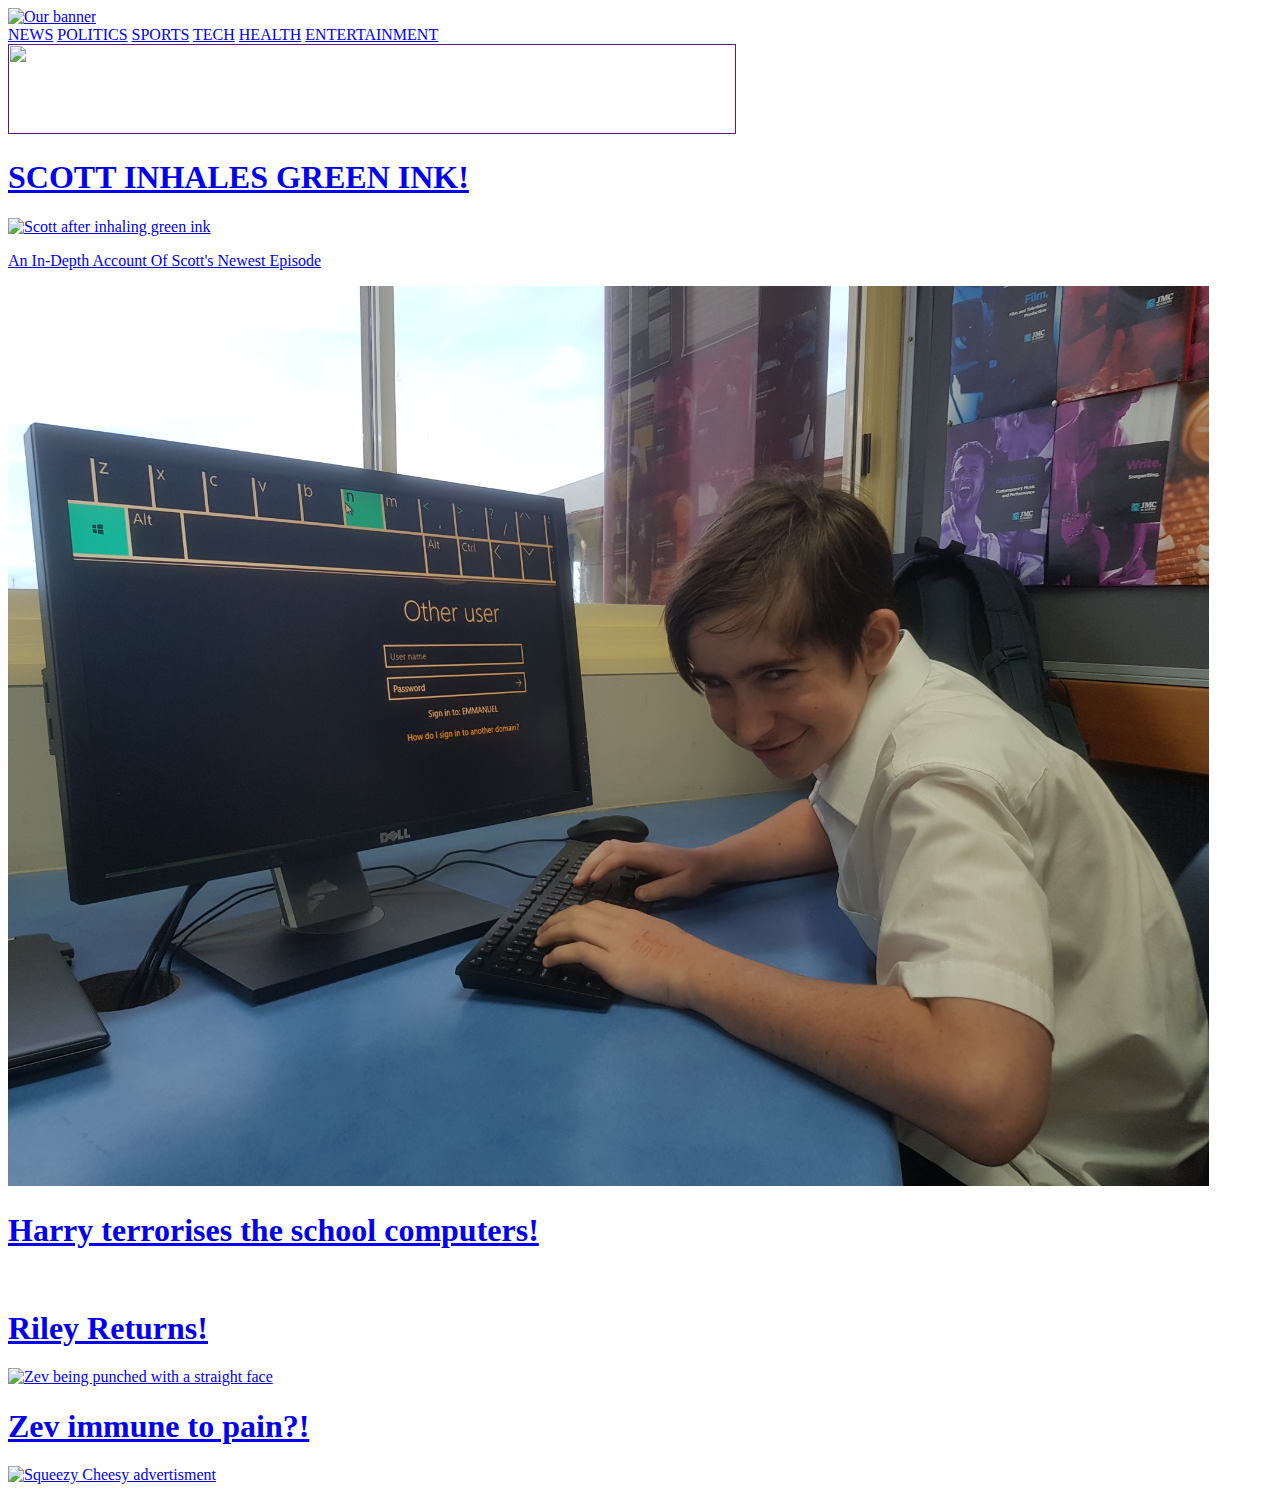
==== index.html @ 620fd35c "Add files via upload" ====
<!doctype html>
<html>
<head>
<meta name="viewport" content="width=device-width, initial-scale=1" scharset="utf-8">
<title>The Daily Tribune</title>
<link href="styles3.css" rel="stylesheet" type="text/css">
<link rel="shortcut icon" href="/favicon.ico">
    <link rel="icon" sizes="16x16 32x32 64x64" href="favicon.ico">
    <link rel="icon" type="image/png" sizes="196x196" href="favicon-192.png">
    <link rel="icon" type="image/png" sizes="160x160" href="favicon-160.png">
    <link rel="icon" type="image/png" sizes="96x96" href="favicon-96.png">
    <link rel="icon" type="image/png" sizes="64x64" href="favicon-64.png">
    <link rel="icon" type="image/png" sizes="32x32" href="favicon-32.png">
    <link rel="icon" type="image/png" sizes="16x16" href="favicon-16.png">
    <link rel="apple-touch-icon" href="favicon-57.png">
    <link rel="apple-touch-icon" sizes="114x114" href="favicon-114.png">
    <link rel="apple-touch-icon" sizes="72x72" href="favicon-72.png">
    <link rel="apple-touch-icon" sizes="144x144" href="favicon-144.png">
    <link rel="apple-touch-icon" sizes="60x60" href="favicon-60.png">
    <link rel="apple-touch-icon" sizes="120x120" href="favicon-120.png">
    <link rel="apple-touch-icon" sizes="76x76" href="favicon-76.png">
    <link rel="apple-touch-icon" sizes="152x152" href="favicon-152.png">
    <link rel="apple-touch-icon" sizes="180x180" href="favicon-180.png">
    <meta name="msapplication-TileColor" content="#FFFFFF">
    <meta name="msapplication-TileImage" content="favicon-144.png">
    <meta name="msapplication-config" content="/browserconfig.xml">
<script>
function playAnimation()
{
	document.getElementById('animation').src = "squeezy-cheesy2.gif";
	
}
function showStatic()
{
	document.getElementById('animation').src = "squeezy-cheesy.png"
}
</script>


</head>
<div class="Container">

	<div class= "banner">
    	<a href="index.html">	
    		<img src="IST WEBSITE BANNER.png" width="1500" height="292.95" alt="Our banner"/>
    	</a>
    </div>
    
    <div class="navbar">
    	<a class="button" href="breaking.html">NEWS</a>
        <a class="button" href="politics.html">POLITICS</a>
        <a class="button" href="sports.html">SPORTS</a>
        <a class="button" href="tech.html">TECH</a>
        <a class="button" href="health.html">HEALTH</a>
    	<a class="button" href="entertainment.html">ENTERTAINMENT</a>
    </div>
    
    <div class="main">
    
    	<div class="advert">
    	 	<a href="" target="_blank">
    	    	<img src="TheRealKims.png" width="728" height="90" onClick="" alt=""/>
    	   	</a>
    	</div>
    	
    	<div class="Stories">
        	<div class="splash" >
            	<a class="storylink" href="firststory.html">
            		<h1 class="firststory">SCOTT INHALES GREEN INK!</h1>
            		<img src="scottTHEthot.jpg" width="806.4" height="604.8" alt="Scott after inhaling green ink">
                	<p class="FirstStory">An In-Depth Account Of Scott's Newest Episode</p>
                </a>
        	</div>
        	
        	<div class="mainStories">
        		<div class="LeftStories">
            		<a class="storylink" href="left1.html">
            			<img class="centerstory" src="harryterror.jpg" width="95%" height="95%" alt="Harry terrorising the computers">
            			<h1 class="leftstory">Harry terrorises the school computers!</h1>
            		</a>
            		<a href="left2.html">
            			<img>
            			<h1 class="leftstory">Riley Returns!</h1>
            		</a>
            	</div>
            
            	<div class="CenterStories">
            		<a class="storylink" href="center1.html">
            			<img class="centerstory" src="zevimmune.jpg" width="95%" height="95%" alt="Zev being punched with a straight face"> 
       					<h1 class="centerstory">Zev immune to pain?!</h1>
       				</a>
            	</div>
		 	
            	<div class="RightAdvert">
        			<a href="https://en.wikipedia.org/wiki/Easy_Cheese" target="_blank">
            			<img id="animation" class="advertisment" src="squeezy-cheesy.png" width="160" height="600" alt="Squeezy Cheesy advertisment" onMouseOver="playAnimation()" onmouseout="showStatic()">
            		</a>
        	
            	</div>
            	
            </div>
        
        </div>
       
	</div>
    
</div>
        
</html>
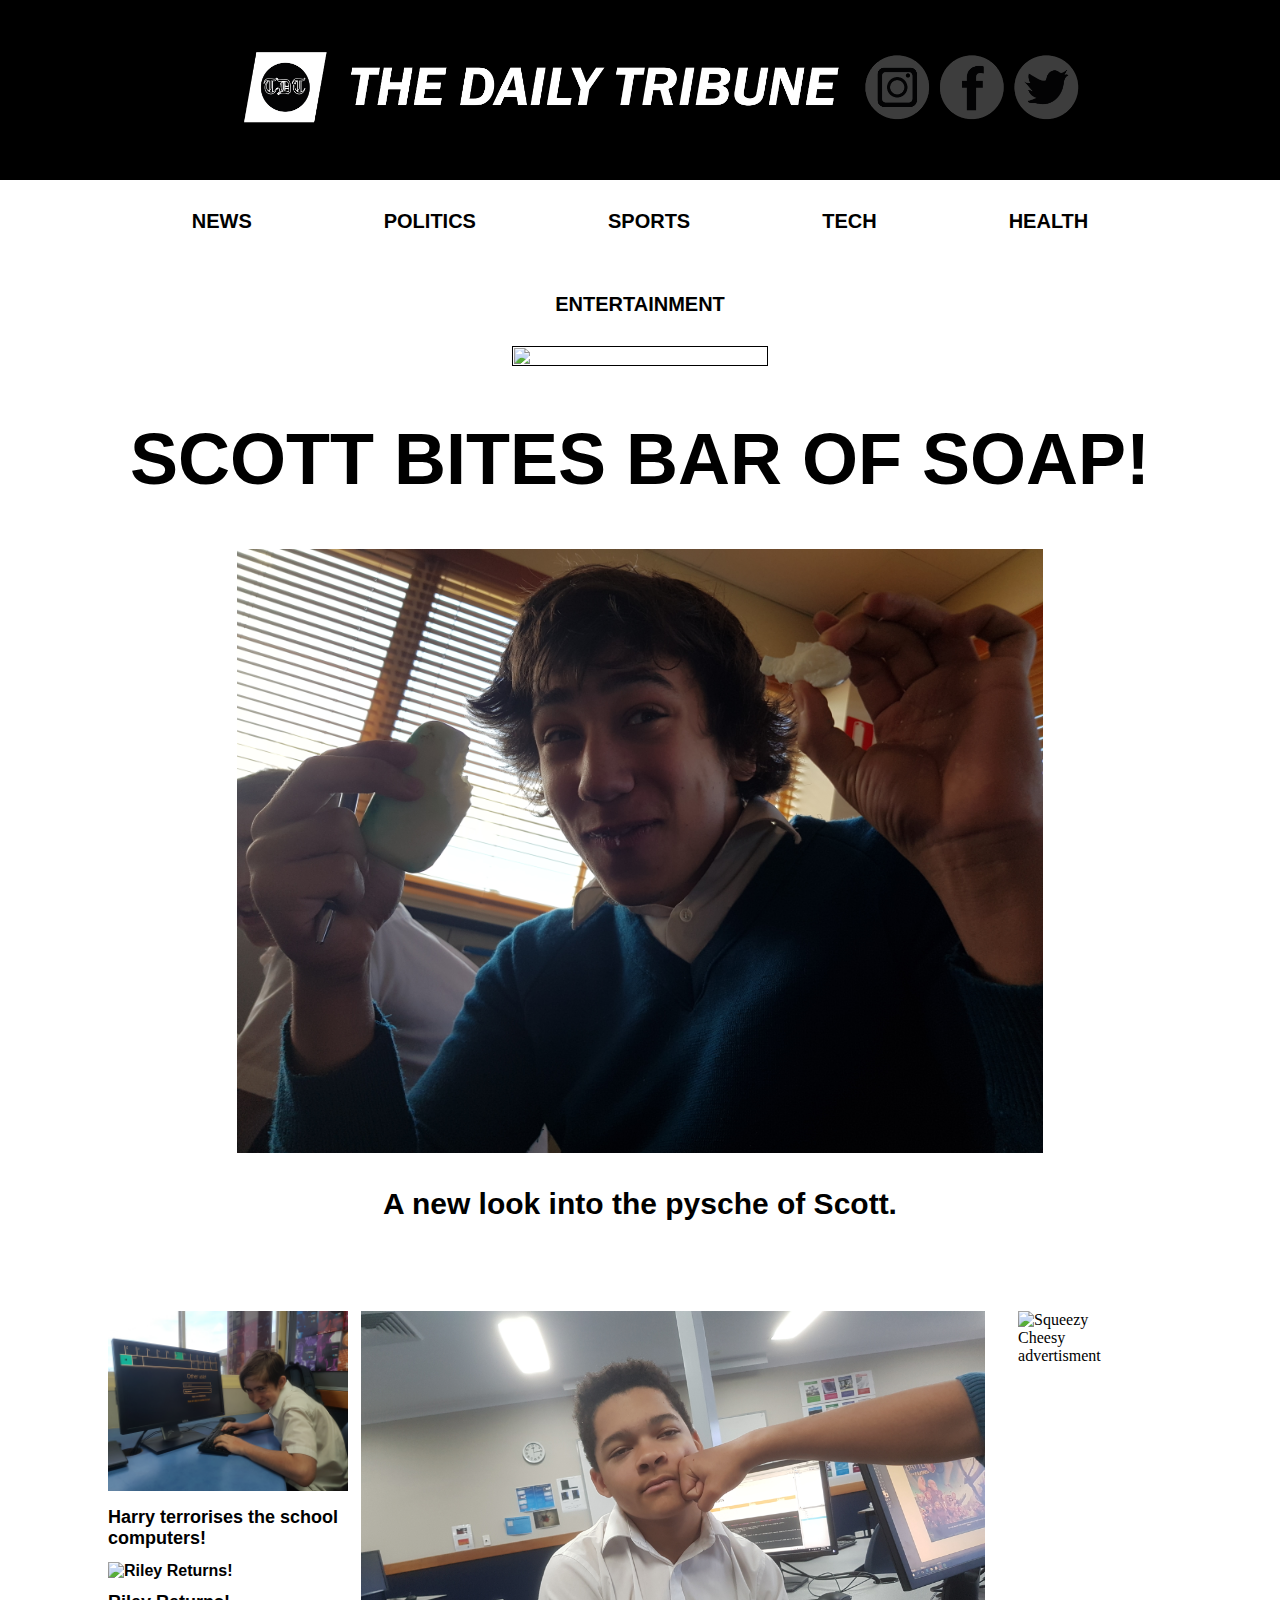
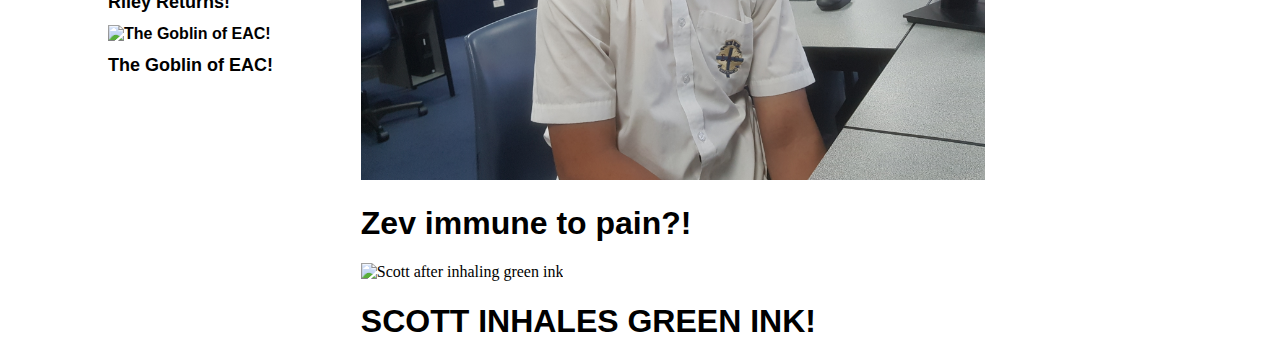
==== commit ee8a63c6: "Add files via upload" ====
--- a/index.html
+++ b/index.html
@@ -42,7 +42,7 @@
 
 	<div class= "banner">
     	<a href="index.html">	
-    		<img src="IST WEBSITE BANNER.png" width="1500" height="292.95" alt="Our banner"/>
+    		<img src="IST WEBSITE BANNER.png" width="70%" height="70%" alt="Our banner"/>
     	</a>
     </div>
     
@@ -59,16 +59,16 @@
     
     	<div class="advert">
     	 	<a href="" target="_blank">
-    	    	<img src="TheRealKims.png" width="728" height="90" onClick="" alt=""/>
+    	    	<img src="TheRealKims.png" width="45%" height="45%" onClick="" alt=""/>
     	   	</a>
     	</div>
     	
     	<div class="Stories">
         	<div class="splash" >
             	<a class="storylink" href="firststory.html">
-            		<h1 class="firststory">SCOTT INHALES GREEN INK!</h1>
-            		<img src="scottTHEthot.jpg" width="806.4" height="604.8" alt="Scott after inhaling green ink">
-                	<p class="FirstStory">An In-Depth Account Of Scott's Newest Episode</p>
+            		<h1 class="firststory">SCOTT BITES BAR OF SOAP!</h1>
+                    <img src="scottBITESsoap.jpg" width="806.4" height="604.8" alt="Scptt after biting a bar of soap">
+                    <p class="FirstStory">A new look into the pysche of Scott.</p>
                 </a>
         	</div>
         	
@@ -79,9 +79,13 @@
             			<h1 class="leftstory">Harry terrorises the school computers!</h1>
             		</a>
             		<a href="left2.html">
-            			<img>
+            			<img class="centerstory" src="" width="95%" height="95%" alt="Riley Returns!">
             			<h1 class="leftstory">Riley Returns!</h1>
             		</a>
+                    <a href="left3.html">
+                        <img class="centerstory" src="goblin.jpg" width="95%" height="95%" alt="The Goblin of EAC!">
+                        <h1 class="leftstory">The Goblin of EAC!</h1>
+                    </a>
             	</div>
             
             	<div class="CenterStories">
@@ -89,6 +93,10 @@
             			<img class="centerstory" src="zevimmune.jpg" width="95%" height="95%" alt="Zev being punched with a straight face"> 
        					<h1 class="centerstory">Zev immune to pain?!</h1>
        				</a>
+                    <a class="storylink" href="center2.html">
+                        <img src="scottTHEthot.jpg" width="95%" height="95%" alt="Scott after inhaling green ink">
+                        <h1 class="centerstory">SCOTT INHALES GREEN INK!</h1>
+                    </a>
             	</div>
 		 	
             	<div class="RightAdvert">
--- a/styles3.css
+++ b/styles3.css
@@ -0,0 +1,240 @@
+@charset "utf-8";
+
+.Container{
+	margin-left:auto;
+	margin-right:auto;
+	width:auto;
+		
+}
+
+.banner{
+	width:auto;
+	background-color:#000000;
+	text-align:center;
+	margin-top: -8px;
+	margin-left: -8px;
+	margin-right: -16px;
+}
+
+.navbar{
+	text-align:center;
+	width:auto;
+	
+}
+.button{
+
+	background-color: #FFFFFF /*white*/;
+	border: invisible;
+	color: #000000 /*black*/;
+	padding: 30px 64px;
+	text-align: center;
+	display: inline-block;
+	margin:;
+	cursor: default;
+	font-size: 20px;
+	font-variant:normal;
+	font-weight:bolder;
+	font-family:"Franklin Gothic Bold", sans-serif;
+	text-decoration:none
+}
+.advert{
+	width:auto;
+	text-align:center;
+}
+
+.MainStories{
+	width:auto;
+	margin-left:auto;
+	margin-right:auto;
+}
+.firststory{
+	text-align:center;
+	font-family:"Franklin Gothic Bold", sans-serif;
+	font-weight:bolder;
+	font-size:72px;
+}
+	
+.FirstStory{
+	text-align:center;
+	font-family:"Franklin Gothic Bold", sans-serif;
+	font-weight:bold;
+	font-size:30px;
+}
+
+.centerstory{
+	text-align:left;
+	font-family:"Franklin Gothic Bold", sans-serif;
+	font-weight:bold
+}
+.RightAdvert{
+	float:left;
+	width:8%;
+}
+.story{
+	float:left;
+	width:60%;
+	font-family: "Franklin Gothic Bold", sans-serif;
+	font-size:20px;
+}
+.fill{
+	float: left;
+	background-color: #ffffff;
+	width: 25%;
+}
+.media{
+	float:left;
+	text-align:right;
+	width:15%;
+	margin-top: 100px;
+	position: sticky;
+	top: 80px;
+	height: 2788.88px;
+}
+
+.CenterStories{
+	float:left;
+	width:52%
+}
+.LeftStories{
+	float:left;
+	width:20%;
+	margin-left: 100px;
+	
+}
+.leftstory{
+	font-family:"Franklin Gothic Bold", sans-serif;
+	font-weight:bold;
+	font-size:18px;
+	margin-top:17x;
+}
+.splash{
+	text-align:center;
+}
+a:link {
+    color:#000000;
+    background-color: transparent;
+    text-decoration: none;
+}
+a:visited {
+    color:#000000;
+    background-color: transparent;
+    text-decoration: none;
+}
+a:hover {
+    color:#000000;
+    background-color: transparent;
+    text-decoration: underline;
+}
+a:active {
+    color:#000000;
+    background-color: transparent;
+    text-decoration: none;
+}
+.date{
+	float:left;
+	margin-left: 20px;
+	font-family: "Franklin Gothic Bold", sans-serif;
+	font-size: 18px;
+	margin-top: 32px;
+	font-weight: lighter;
+	color: gray;
+
+}
+.type{
+	margin-top: 28px;
+	float:left;
+	font-style: italic;
+	font-family: "Franklin Gothic Bold", sans-serif;
+	font-size: 24px;
+}
+
+.title1{
+	font-family: "Franklin Gothic Bold", sans-serif;
+	font-size: 68px;
+	font-weight: bolder;
+}
+.title{
+	float:left;
+	margin-top: -60px;
+}
+.author{
+	font-family: "Franklin Gothic Bold", sans-serif;
+	font-size: 18px;
+	color:gray;
+	margin-top: -30px;
+}
+.rightadvert{
+	float:left;
+	width:8%;
+	margin-top: -300px;
+}
+.mainStories{
+	margin-top: 90px;
+}
+.story1{
+	width:806.4px;
+	text-align: justify;
+}
+.footertext{
+	font-size:24px;
+	margin-top: 100px;
+}
+.morelike{
+	font-size:18px;
+}
+
+.morelike2{
+	font-size:18px;
+}
+.morephotos1{
+	float: left;
+	width:25%;
+}
+.morephotos2{
+	float: left;
+	width: 25%;
+	margin-left: 20px;
+}
+.morephotos3{
+	float: left;
+	width: 25%;
+	margin-left: 20px;
+}
+.morephotos4{
+	float: left;
+	width: 25%;
+	margin-left: 20px;
+}
+.title2{
+	margin-top: 20px;
+	margin-left:-50%;
+
+}
+textarea{
+	width:400px;
+	height:100px;
+	resize:none;
+}
+.rating{
+	font-family: "Franklin Gothic Bold", sans-serif;
+	font-size: 24px;
+}
+.sil-widget-star-ratingsil-widget{
+	margin-left: 500px;
+}
+.gay{
+	margin-left: 25%;
+}
+.title3{
+	margin-top: 20px;
+	float:left;
+	margin-left: -377px;
+}
+.story2{
+	width:806.4px;
+	text-align: justify;
+	margin-left:;
+}
+.classification{
+	margin-top:99px;
+}